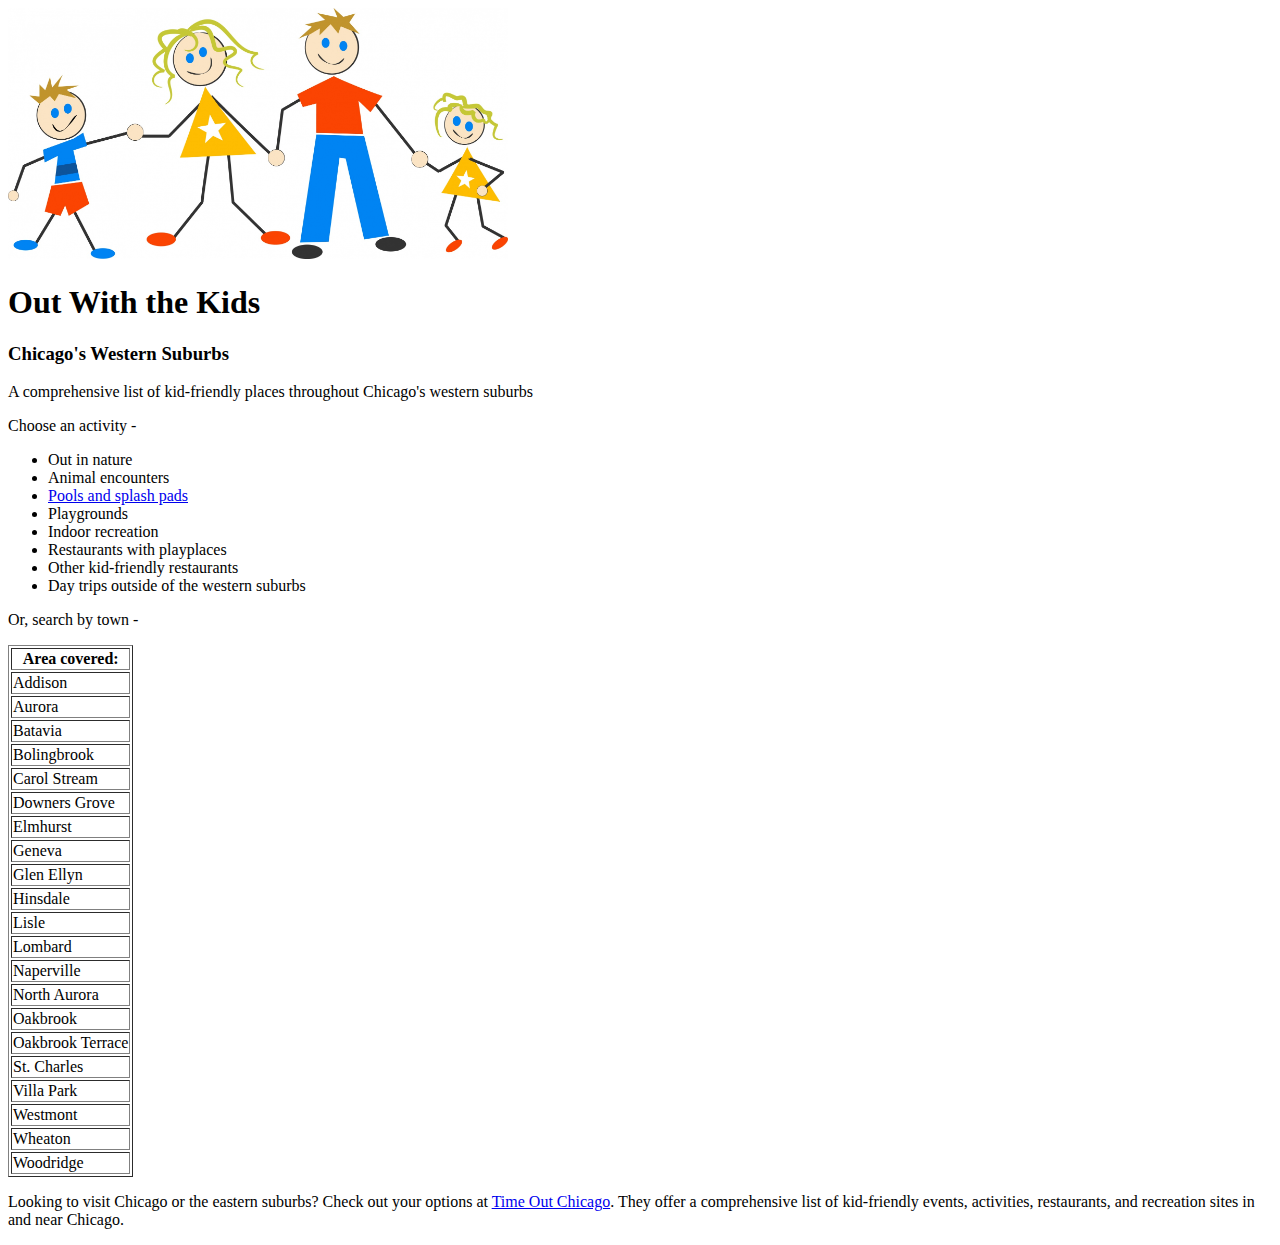
==== index.html @ 3acaaba6 "fix link" ====
<!DOCTYPE html>
<html>
<head>
	<title>Out With the Kids - Chicago's Western Suburbs</title>
</head>
<body>
<img src="stickfamily.jpg" alt="Stick Family" style="width:500px;height250px;">
<h1>Out With the Kids</h1>
<h3>Chicago's Western Suburbs</h3>
<p>A comprehensive list of kid-friendly places throughout Chicago's western suburbs</p>
<div>
<p>Choose an activity - </p>
<ul>
	<li>Out in nature</li>
	<li>Animal encounters</li>
	<li><a href="http://jepetersohn.github.io/poolsandsplashpads">Pools and splash pads </a></li>
	<li>Playgrounds</li>
	<li>Indoor recreation</li>
	<li>Restaurants with playplaces</li>
	<li>Other kid-friendly restaurants</li>
	<li>Day trips outside of the western suburbs</li>
</ul>
</div>
<div>
<p>Or, search by town - </p>
<table border="1">
	<tr>
		<th>Area covered:</th>
	</tr>
	<tr>
	<td>Addison</td>
	</tr>
	<tr>
	<td>Aurora</td>
	</tr>
	<tr>
	<td>Batavia</td>
	</tr>
	<tr>
	<td>Bolingbrook</td>
	</tr>
	<tr>
	<td>Carol Stream</td>
	</tr>
	<tr>
	<td>Downers Grove</td>
	</tr>
	<tr>
	<td>Elmhurst</td>
	</tr>
	<tr>
	<td>Geneva</td>
	</tr>
	<tr>
	<td>Glen Ellyn</td>
	</tr>
	<tr>
	<td>Hinsdale</td>
	</tr>
	<tr>
	<td>Lisle</td>
	</tr>
	<tr>
	<td>Lombard</td>
	</tr>
	<tr>
	<td>Naperville</td>
	</tr>
	<tr>
	<td>North Aurora</td>
	</tr>
	<tr>
	<td>Oakbrook</td>
	</tr>
	<tr>
	<td>Oakbrook Terrace</td>
	</tr>
	<tr>
	<td>St. Charles</td>
	</tr>
	<tr>
	<td>Villa Park</td>
	</tr>
	<tr>
	<td>Westmont</td>
	</tr>
	<tr>
	<td>Wheaton</td>
	</tr>
	<tr>
	<td>Woodridge</td>
	</tr>
</table>
</div>

<p>Looking to visit Chicago or the eastern suburbs? Check out your options at <a href="https://www.timeout.com/chicago/kids">Time Out Chicago</a>. They offer a comprehensive list of kid-friendly events, activities, restaurants, and recreation sites in and near Chicago.</p> 
</body>
</html>
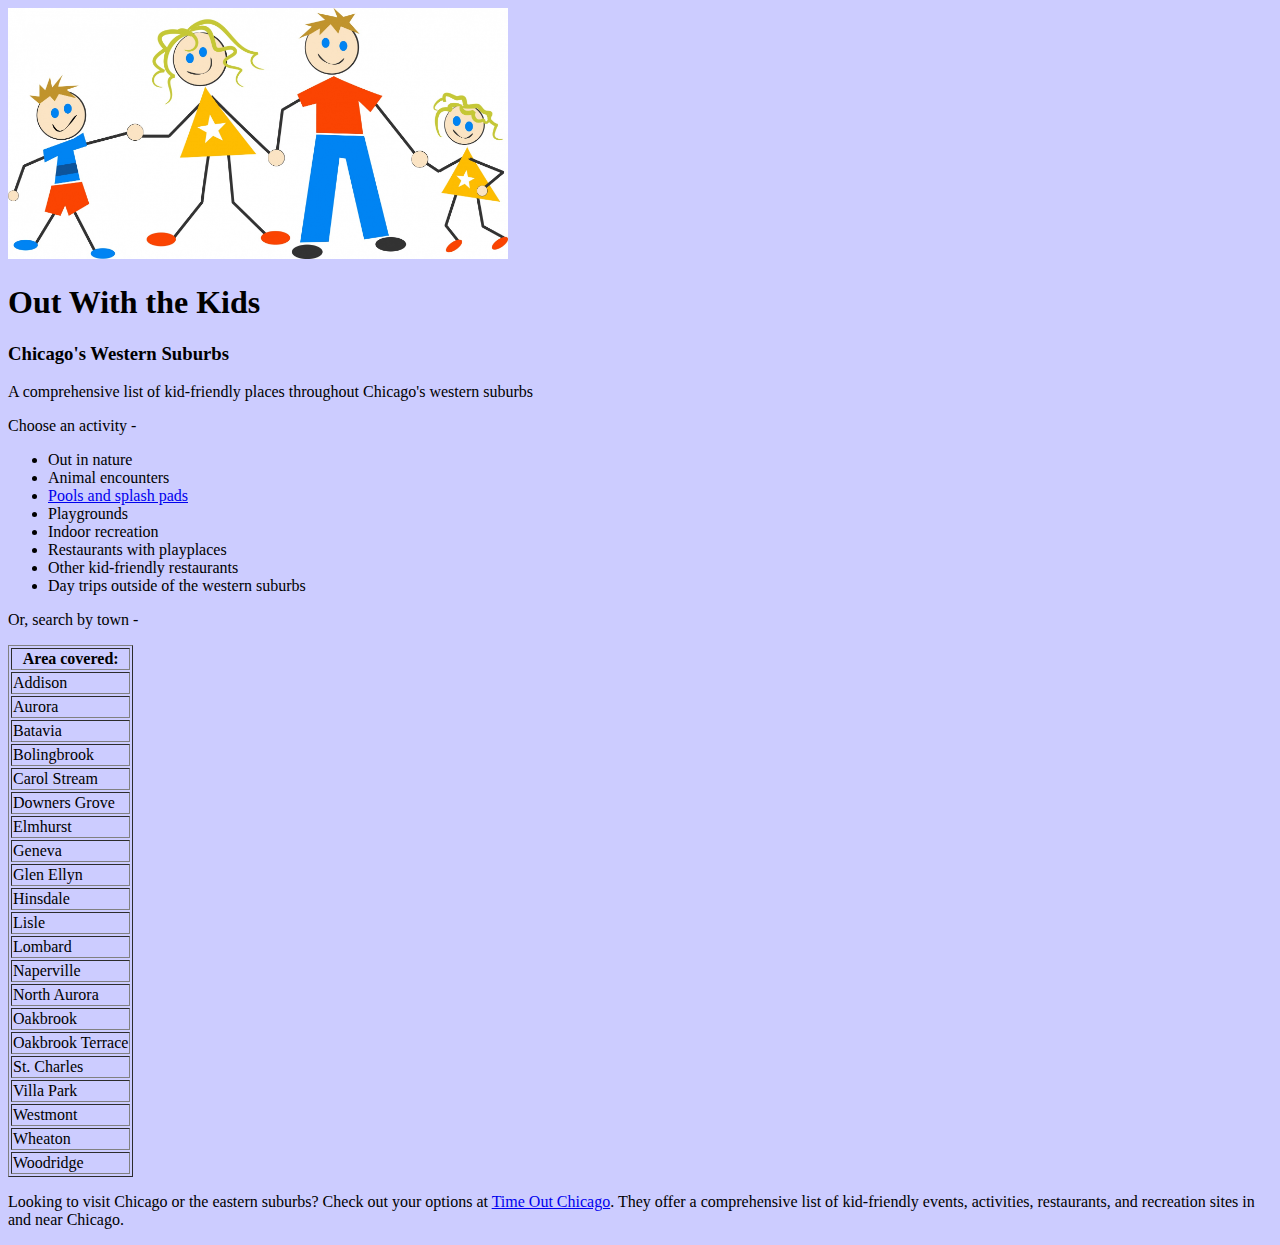
==== commit b25f8cd1: "link css" ====
--- a/index.html
+++ b/index.html
@@ -2,6 +2,7 @@
 <html>
 <head>
 	<title>Out With the Kids - Chicago's Western Suburbs</title>
+	<link rel="stylesheet" href="styles.css" type="text/css">
 </head>
 <body>
 <img src="stickfamily.jpg" alt="Stick Family" style="width:500px;height250px;">
--- a/styles.css
+++ b/styles.css
@@ -0,0 +1,3 @@
+ body {
+ 	background: #CCCCFF;
+ }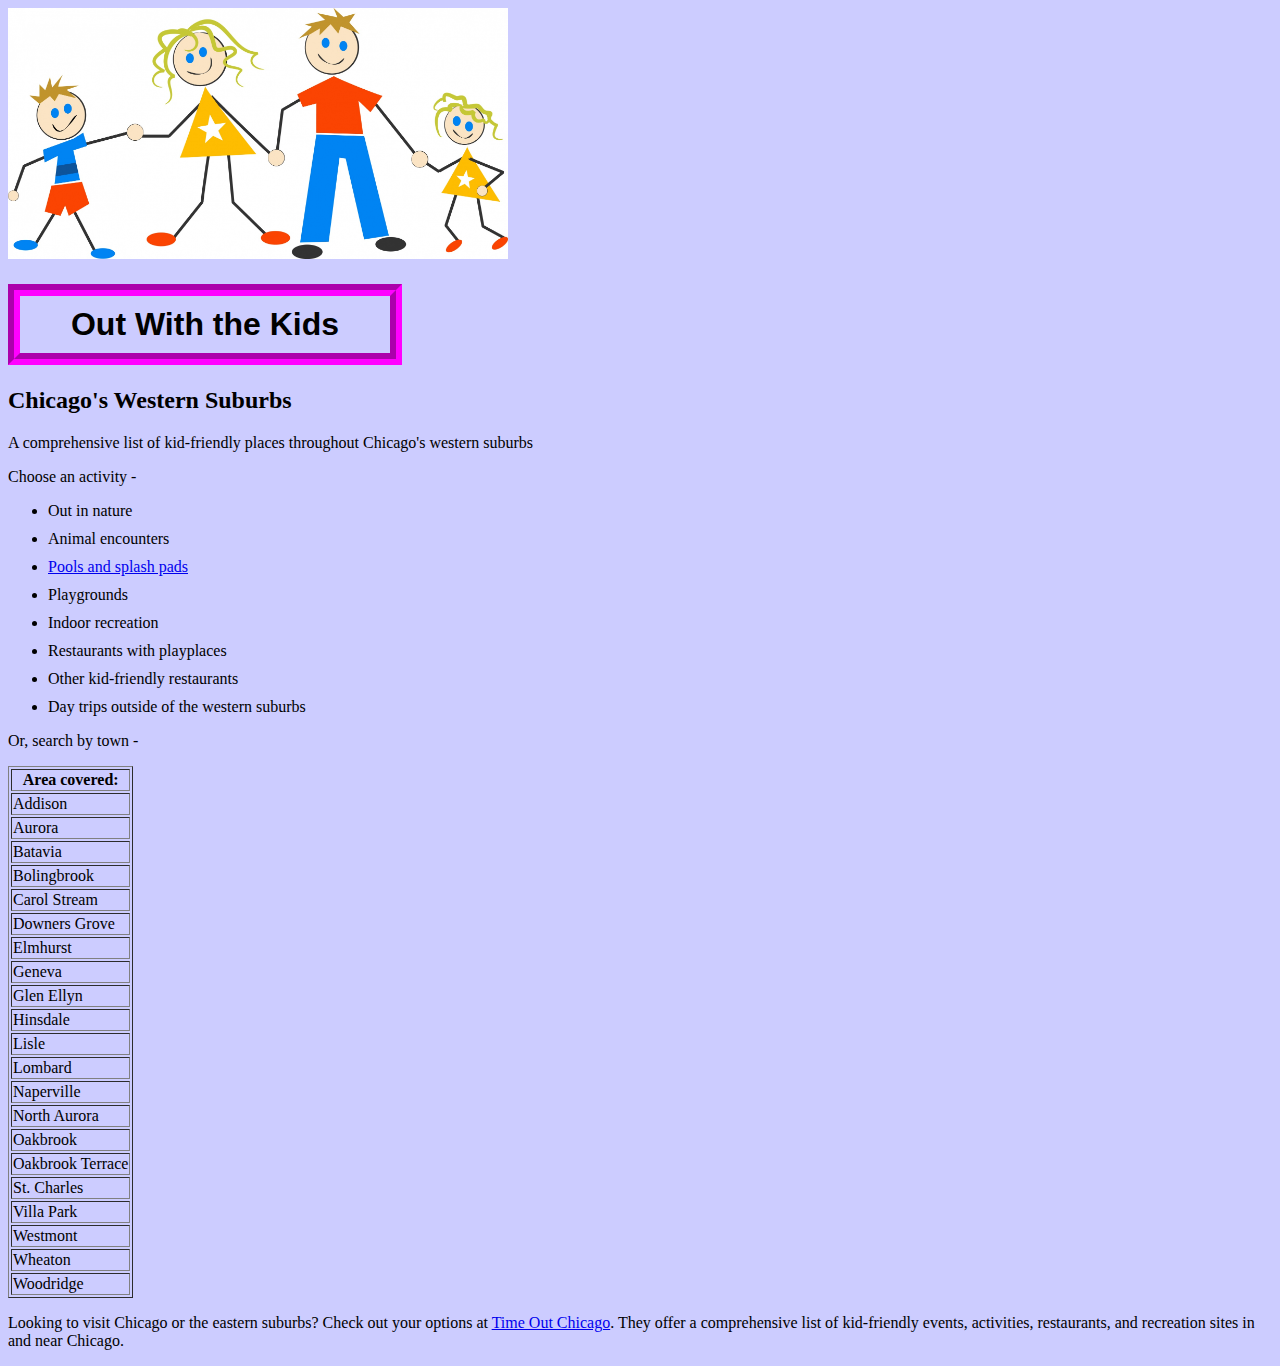
==== commit 92a55d6d: "add style" ====
--- a/index.html
+++ b/index.html
@@ -6,8 +6,8 @@
 </head>
 <body>
 <img src="stickfamily.jpg" alt="Stick Family" style="width:500px;height250px;">
-<h1>Out With the Kids</h1>
-<h3>Chicago's Western Suburbs</h3>
+<h1 class="groove">Out With the Kids</h1>
+<h2>Chicago's Western Suburbs</h2>
 <p>A comprehensive list of kid-friendly places throughout Chicago's western suburbs</p>
 <div>
 <p>Choose an activity - </p>
--- a/styles.css
+++ b/styles.css
@@ -1,3 +1,32 @@
  body {
  	background: #CCCCFF;
- }+ }
+ h1 {
+ 	font-family: Verdana, Geneva, sans-serif; 
+ }
+ h1.groove {
+ 	border-style: groove;
+ 	border-width: 12px;
+ 	padding-top: 10px;
+    padding-right: 10px;
+    padding-bottom: 10px;
+    padding-left: 10px;
+    border-color: fuchsia;
+    width: 350px;
+    text-align: center;
+ }
+li{
+    margin: 10px 0;
+}
+
+mark.red {
+	color:#ff0000;
+	background: none;
+}
+ul.ex {
+    border: 1px solid fuchsia;
+    margin-top: 50px;
+    margin-bottom: 50px;
+    margin-right: 50px;
+    margin-left: 50px;
+}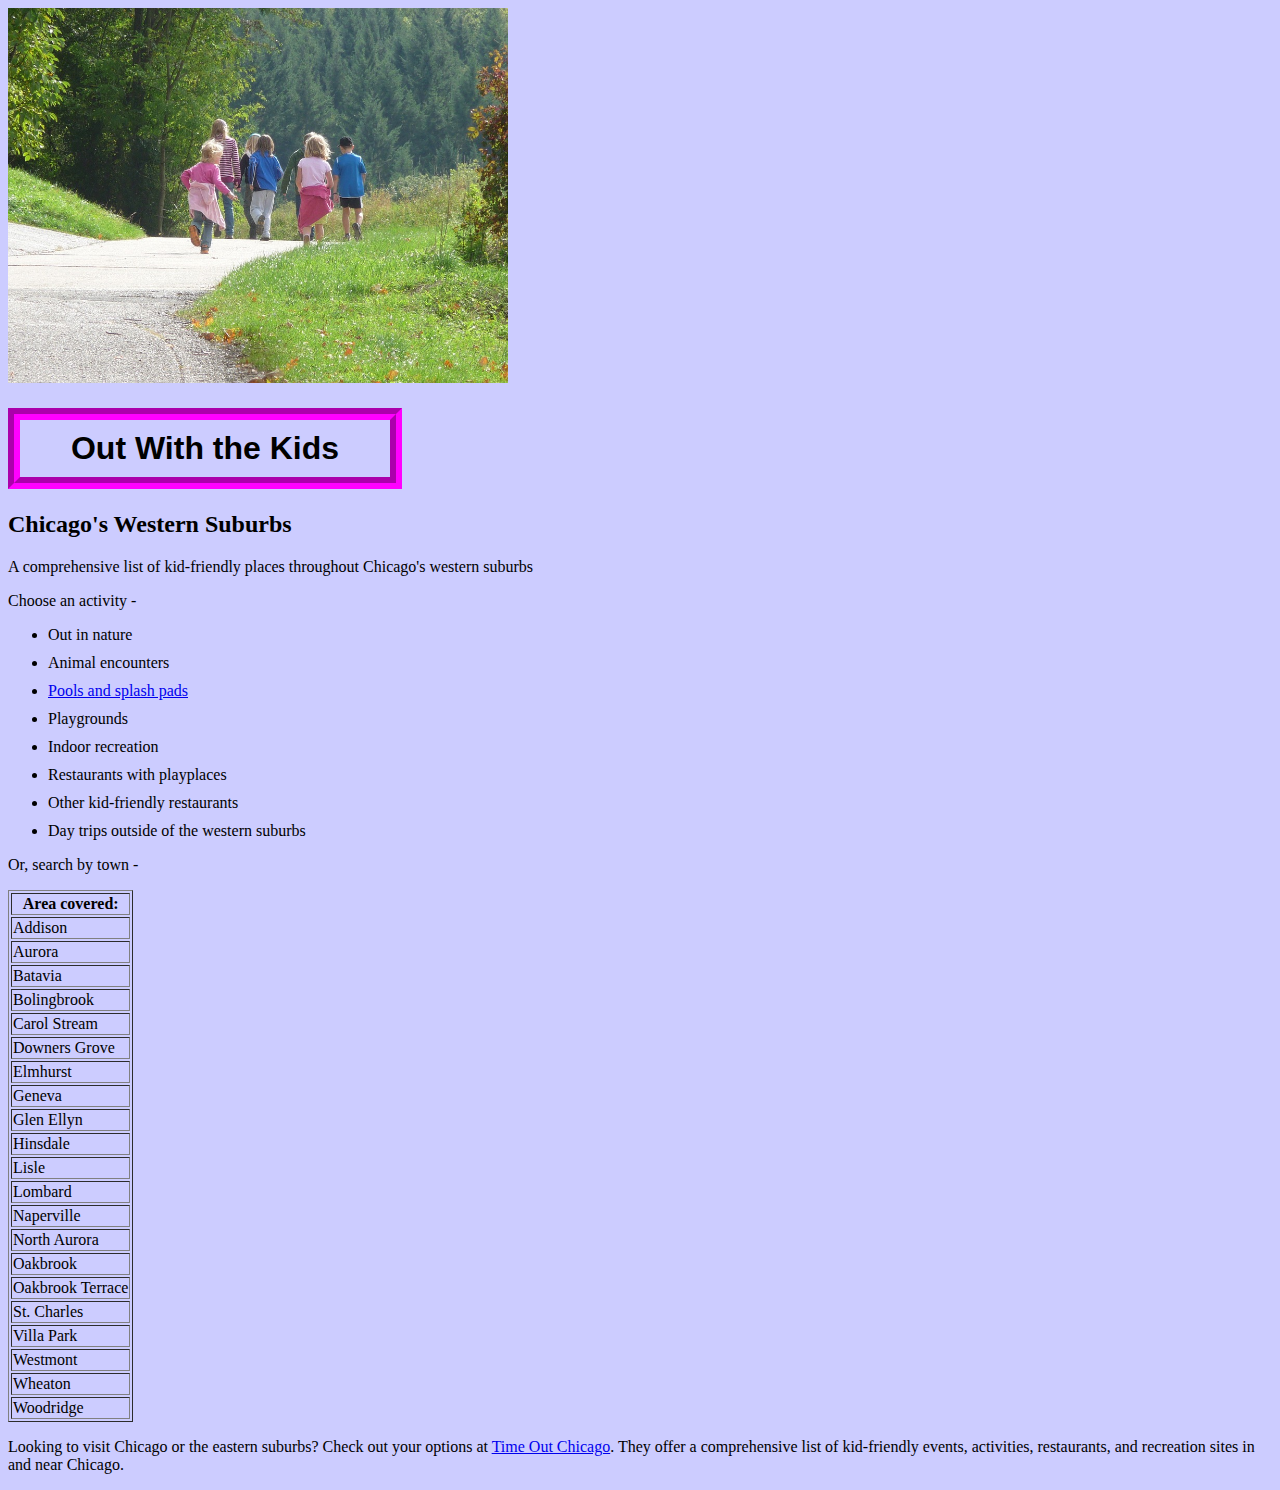
==== commit c491f149: "change image" ====
--- a/index.html
+++ b/index.html
@@ -5,7 +5,7 @@
 	<link rel="stylesheet" href="styles.css" type="text/css">
 </head>
 <body>
-<img src="stickfamily.jpg" alt="Stick Family" style="width:500px;height250px;">
+<img src="familyouting.jpg" alt="Stick Family" style="width:500px;height250px;">
 <h1 class="groove">Out With the Kids</h1>
 <h2>Chicago's Western Suburbs</h2>
 <p>A comprehensive list of kid-friendly places throughout Chicago's western suburbs</p>
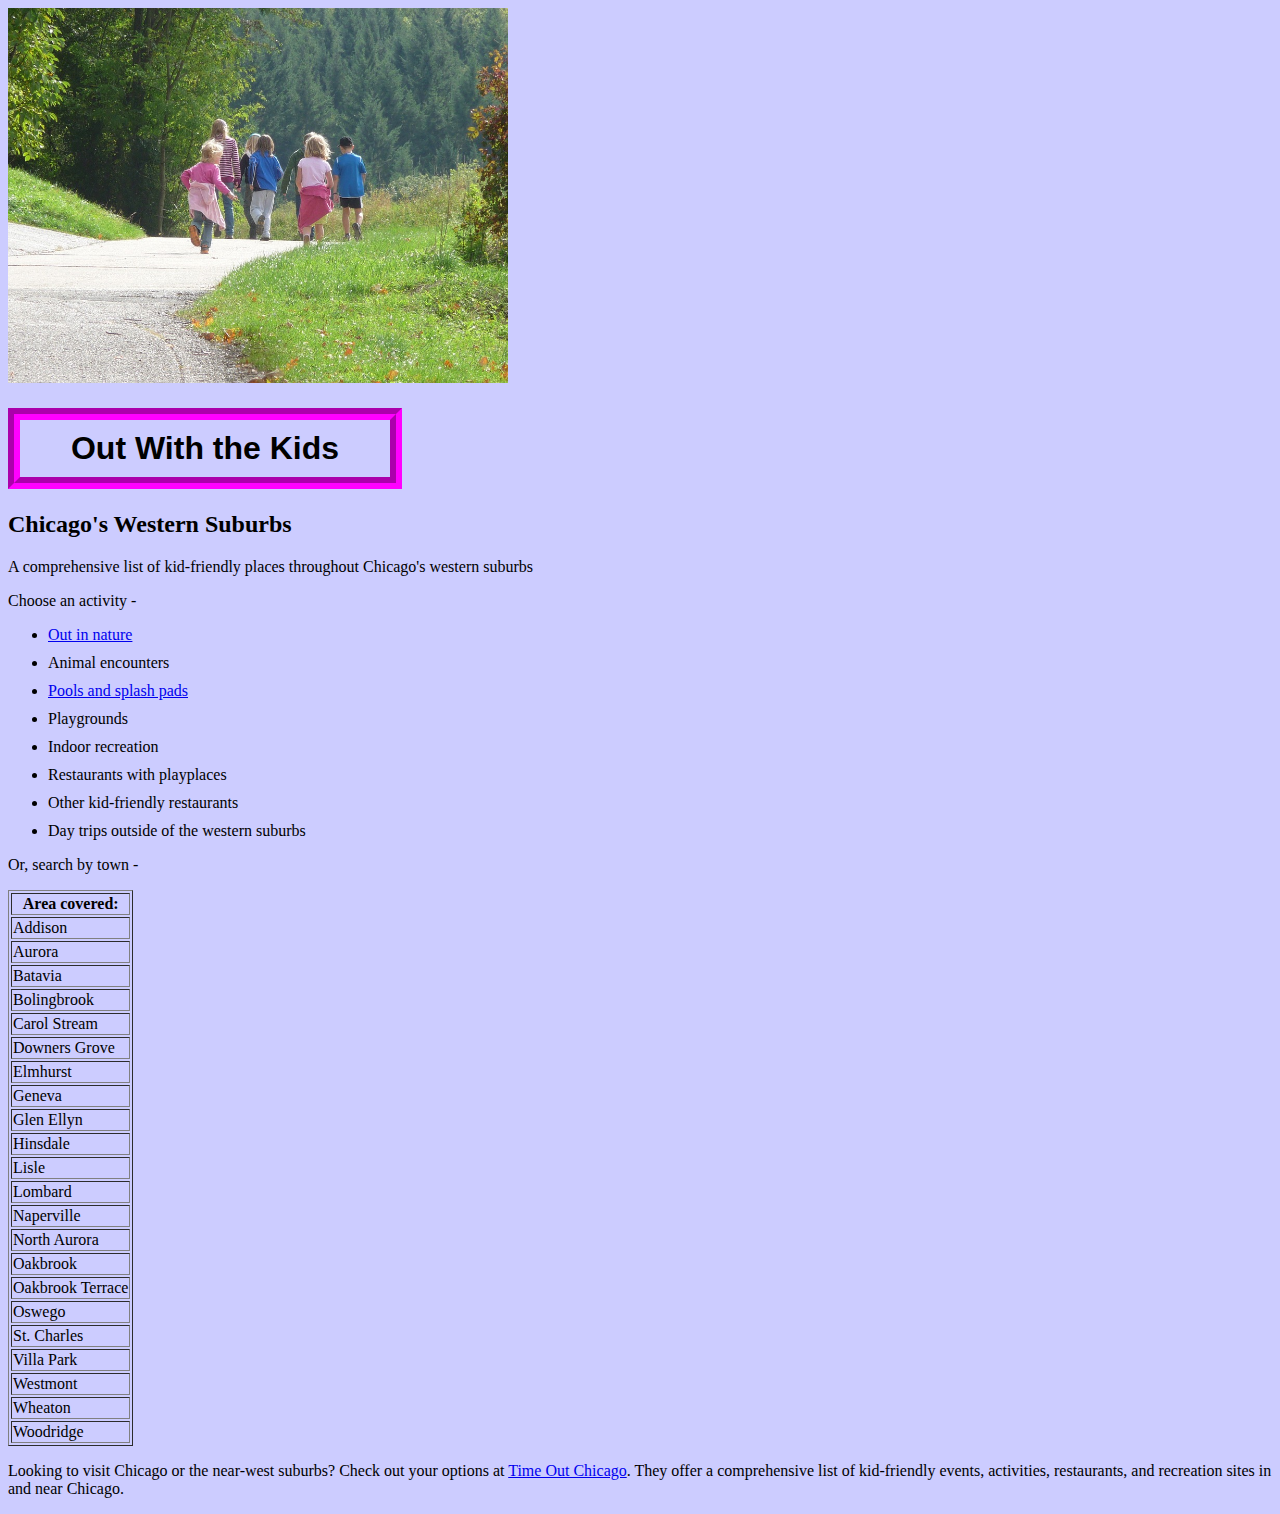
==== commit 6673c551: "add nature" ====
--- a/index.html
+++ b/index.html
@@ -5,14 +5,14 @@
 	<link rel="stylesheet" href="styles.css" type="text/css">
 </head>
 <body>
-<img src="familyouting.jpg" alt="Stick Family" style="width:500px;height250px;">
+<img src="familyouting.jpg" alt="Family Outing" style="width:500px;height250px;">
 <h1 class="groove">Out With the Kids</h1>
 <h2>Chicago's Western Suburbs</h2>
 <p>A comprehensive list of kid-friendly places throughout Chicago's western suburbs</p>
 <div>
 <p>Choose an activity - </p>
 <ul>
-	<li>Out in nature</li>
+	<li><a href="http://jepetersohn.github.io/outinnature">Out in nature </a></li>
 	<li>Animal encounters</li>
 	<li><a href="http://jepetersohn.github.io/poolsandsplashpads">Pools and splash pads </a></li>
 	<li>Playgrounds</li>
@@ -77,6 +77,9 @@
 	<td>Oakbrook Terrace</td>
 	</tr>
 	<tr>
+	<td>Oswego</td>	
+	</tr>
+	<tr>
 	<td>St. Charles</td>
 	</tr>
 	<tr>
@@ -94,6 +97,6 @@
 </table>
 </div>
 
-<p>Looking to visit Chicago or the eastern suburbs? Check out your options at <a href="https://www.timeout.com/chicago/kids">Time Out Chicago</a>. They offer a comprehensive list of kid-friendly events, activities, restaurants, and recreation sites in and near Chicago.</p> 
+<p>Looking to visit Chicago or the near-west suburbs? Check out your options at <a href="https://www.timeout.com/chicago/kids">Time Out Chicago</a>. They offer a comprehensive list of kid-friendly events, activities, restaurants, and recreation sites in and near Chicago.</p> 
 </body>
 </html>--- a/styles.css
+++ b/styles.css
@@ -2,7 +2,7 @@
  	background: #CCCCFF;
  }
  h1 {
- 	font-family: Verdana, Geneva, sans-serif; 
+ 	font-family: "Arial Black", Gadget, sans-serif; 
  }
  h1.groove {
  	border-style: groove;
@@ -29,4 +29,5 @@
     margin-bottom: 50px;
     margin-right: 50px;
     margin-left: 50px;
-}+}
+
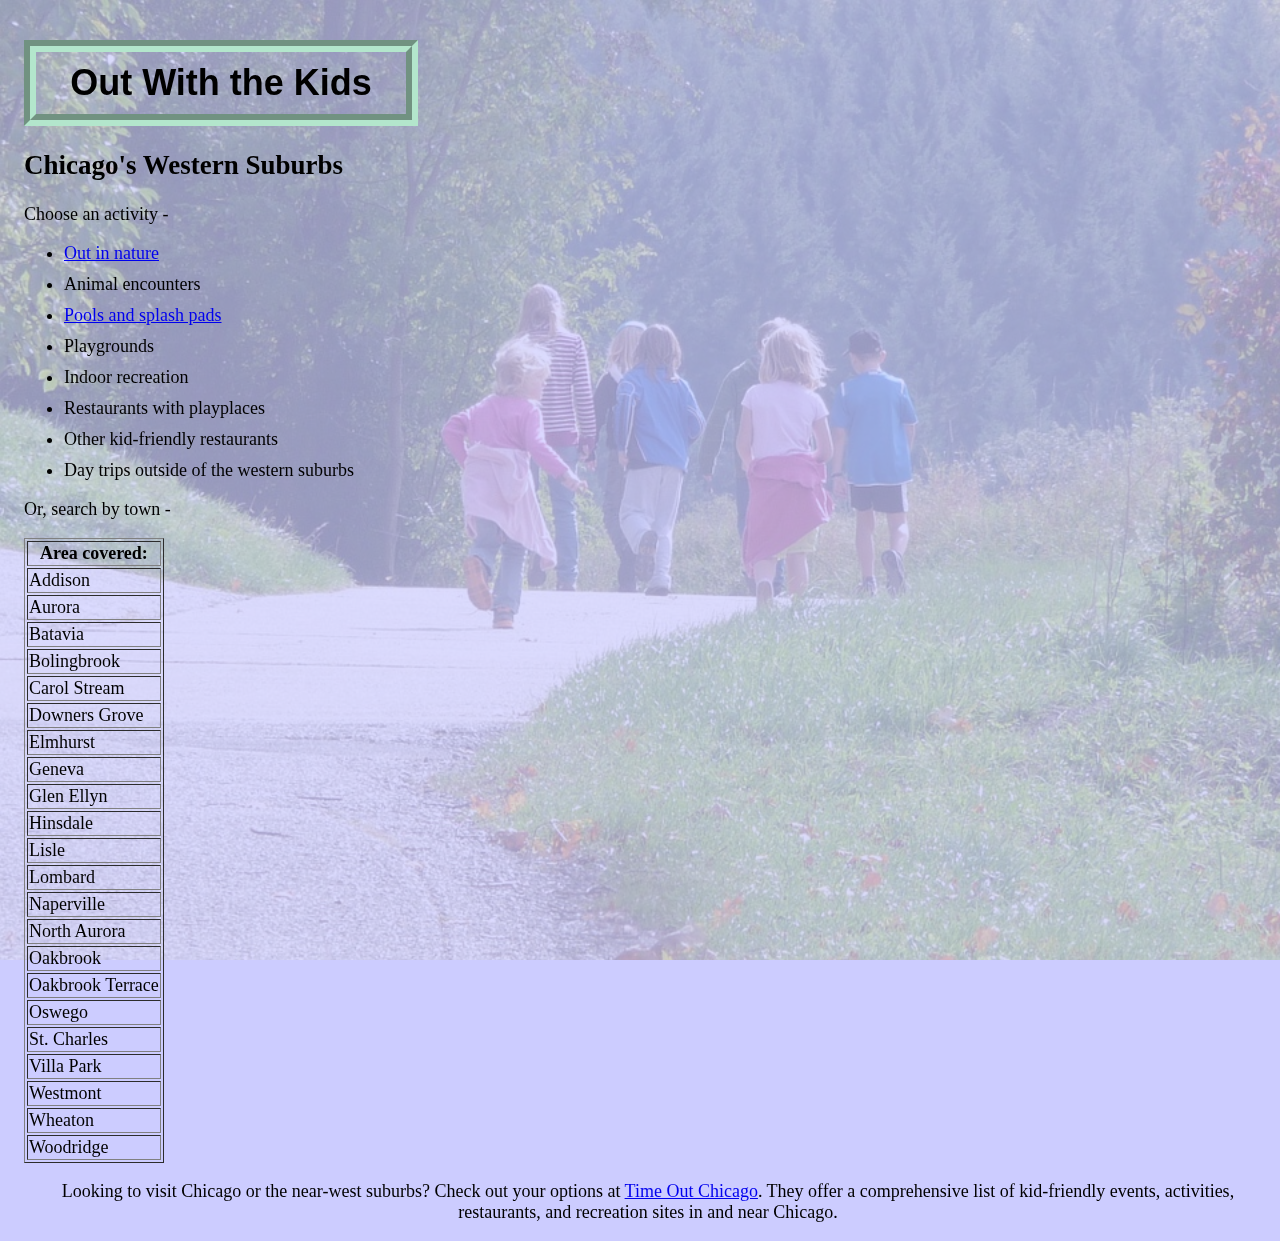
==== commit 48b2263d: "add more style" ====
--- a/index.html
+++ b/index.html
@@ -5,11 +5,12 @@
 	<link rel="stylesheet" href="styles.css" type="text/css">
 </head>
 <body>
-<img src="familyouting.jpg" alt="Family Outing" style="width:500px;height250px;">
-<h1 class="groove">Out With the Kids</h1>
-<h2>Chicago's Western Suburbs</h2>
-<p>A comprehensive list of kid-friendly places throughout Chicago's western suburbs</p>
-<div>
+<div class="container">
+  <img src="familyouting.jpg" alt="Family Outing" width="1000" height="300">
+  <div class="topleft">
+  	<h1 class="groove">Out With the Kids</h1>
+	<h2>Chicago's Western Suburbs</h2>
+ 
 <p>Choose an activity - </p>
 <ul>
 	<li><a href="http://jepetersohn.github.io/outinnature">Out in nature </a></li>
@@ -21,8 +22,7 @@
 	<li>Other kid-friendly restaurants</li>
 	<li>Day trips outside of the western suburbs</li>
 </ul>
-</div>
-<div>
+
 <p>Or, search by town - </p>
 <table border="1">
 	<tr>
@@ -95,8 +95,10 @@
 	<td>Woodridge</td>
 	</tr>
 </table>
+
+
+<footer align:center><p>Looking to visit Chicago or the near-west suburbs? Check out your options at <a href="https://www.timeout.com/chicago/kids">Time Out Chicago</a>. They offer a comprehensive list of kid-friendly events, activities, restaurants, and recreation sites in and near Chicago.</p> 
+</footer>
 </div>
-
-<p>Looking to visit Chicago or the near-west suburbs? Check out your options at <a href="https://www.timeout.com/chicago/kids">Time Out Chicago</a>. They offer a comprehensive list of kid-friendly events, activities, restaurants, and recreation sites in and near Chicago.</p> 
 </body>
-</html>+</html>
--- a/styles.css
+++ b/styles.css
@@ -3,6 +3,7 @@
  }
  h1 {
  	font-family: "Arial Black", Gadget, sans-serif; 
+ 	text-align: center;
  }
  h1.groove {
  	border-style: groove;
@@ -11,7 +12,7 @@
     padding-right: 10px;
     padding-bottom: 10px;
     padding-left: 10px;
-    border-color: fuchsia;
+    border-color: #b3e6cc;
     width: 350px;
     text-align: center;
  }
@@ -24,10 +25,38 @@
 	background: none;
 }
 ul.ex {
-    border: 1px solid fuchsia;
+    border: 1px #b3e6cc;
     margin-top: 50px;
     margin-bottom: 50px;
     margin-right: 50px;
     margin-left: 50px;
 }
 
+
+.container {
+    position: relative;
+}
+
+.topleft {
+    position: absolute;
+    top: 8px;
+    left: 16px;
+    font-size: 18px;
+}
+
+img { 
+    width: 100%;
+    height: auto;
+    opacity: 0.3;
+     position: fixed;
+  	top: 0;
+  	left: 0;
+}
+
+footer {
+position:relative;
+bottom: 0px;
+width: 100%;
+text-align: center;
+}
+  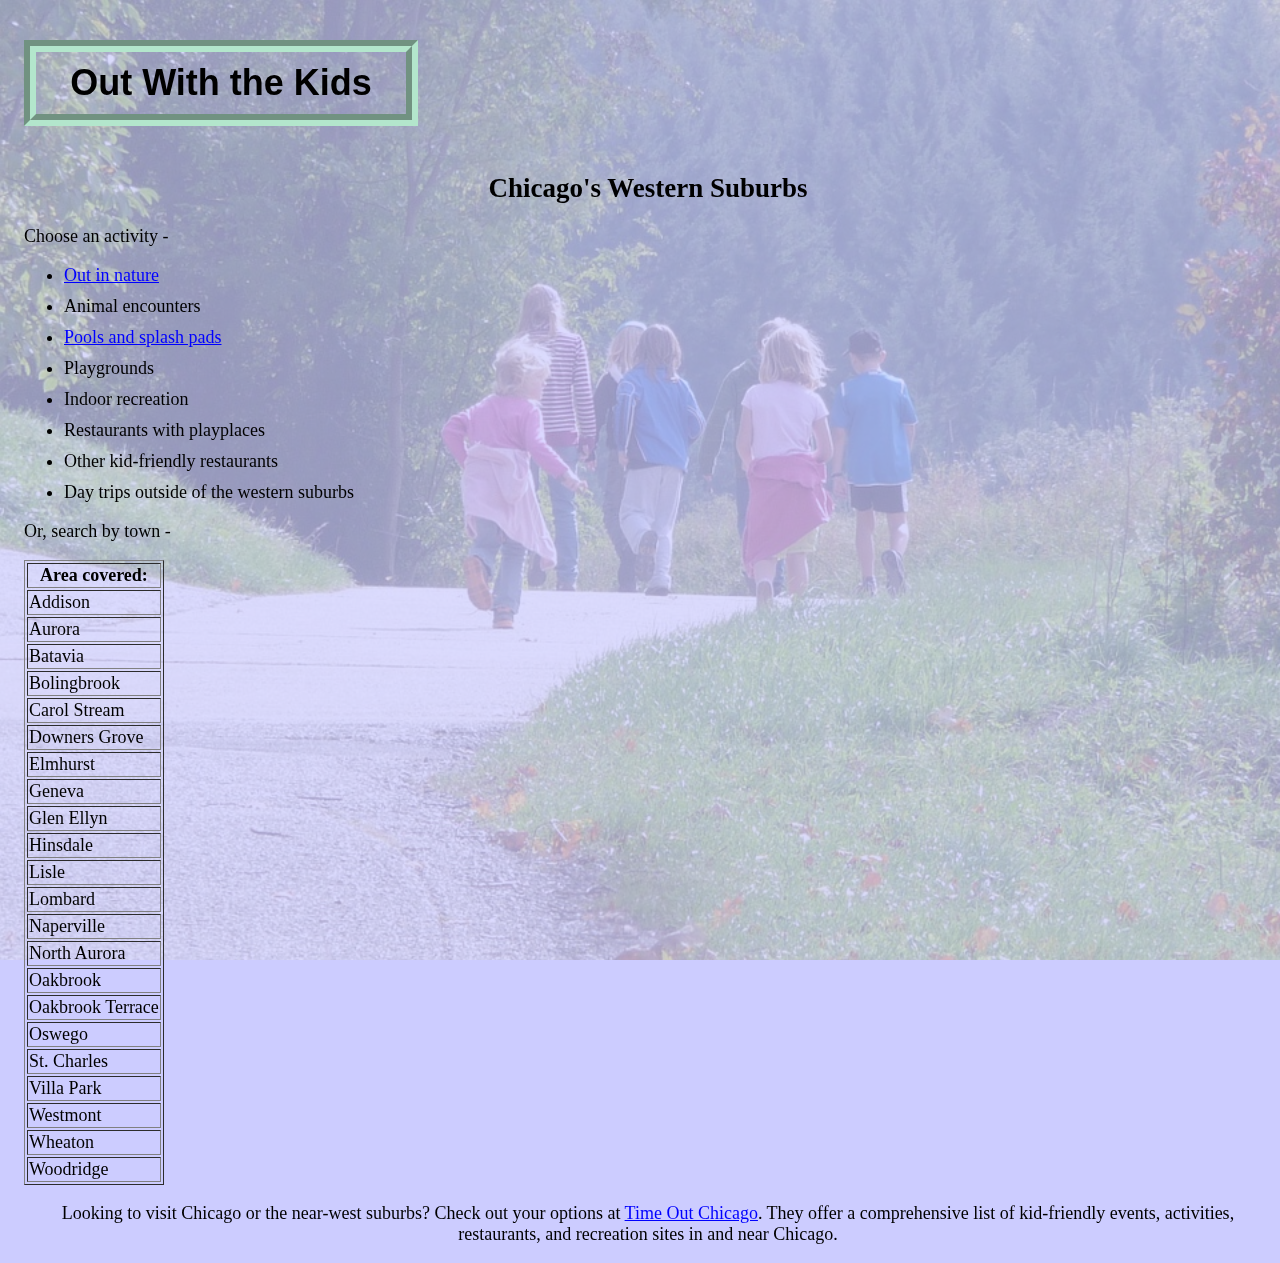
==== commit 440acde3: "add more elements" ====
--- a/index.html
+++ b/index.html
@@ -9,7 +9,7 @@
   <img src="familyouting.jpg" alt="Family Outing" width="1000" height="300">
   <div class="topleft">
   	<h1 class="groove">Out With the Kids</h1>
-	<h2>Chicago's Western Suburbs</h2>
+	<h2 id="h2">Chicago's Western Suburbs</h2>
  
 <p>Choose an activity - </p>
 <ul>
--- a/styles.css
+++ b/styles.css
@@ -1,9 +1,11 @@
  body {
  	background: #CCCCFF;
+ 	
  }
  h1 {
  	font-family: "Arial Black", Gadget, sans-serif; 
  	text-align: center;
+ 	
  }
  h1.groove {
  	border-style: groove;
@@ -15,6 +17,7 @@
     border-color: #b3e6cc;
     width: 350px;
     text-align: center;
+    display: inline-block;
  }
 li{
     margin: 10px 0;
@@ -30,6 +33,7 @@
     margin-bottom: 50px;
     margin-right: 50px;
     margin-left: 50px;
+    
 }
 
 
@@ -48,15 +52,35 @@
     width: 100%;
     height: auto;
     opacity: 0.3;
-     position: fixed;
+    position: fixed;
   	top: 0;
   	left: 0;
+  	
 }
 
 footer {
-position:relative;
-bottom: 0px;
-width: 100%;
-text-align: center;
+	position:relative;
+	bottom: 0px;
+	width: 100%;
+	text-align: center;
+	
+}
+
+a:link {
+    color: blue;
+}
+
+a:visited {
+    color: yellow;
+}
+
+#h2 {
+    text-align: center;
+}
+
+@media screen and (max-width: 560px) {
+
+	
+
 }
   